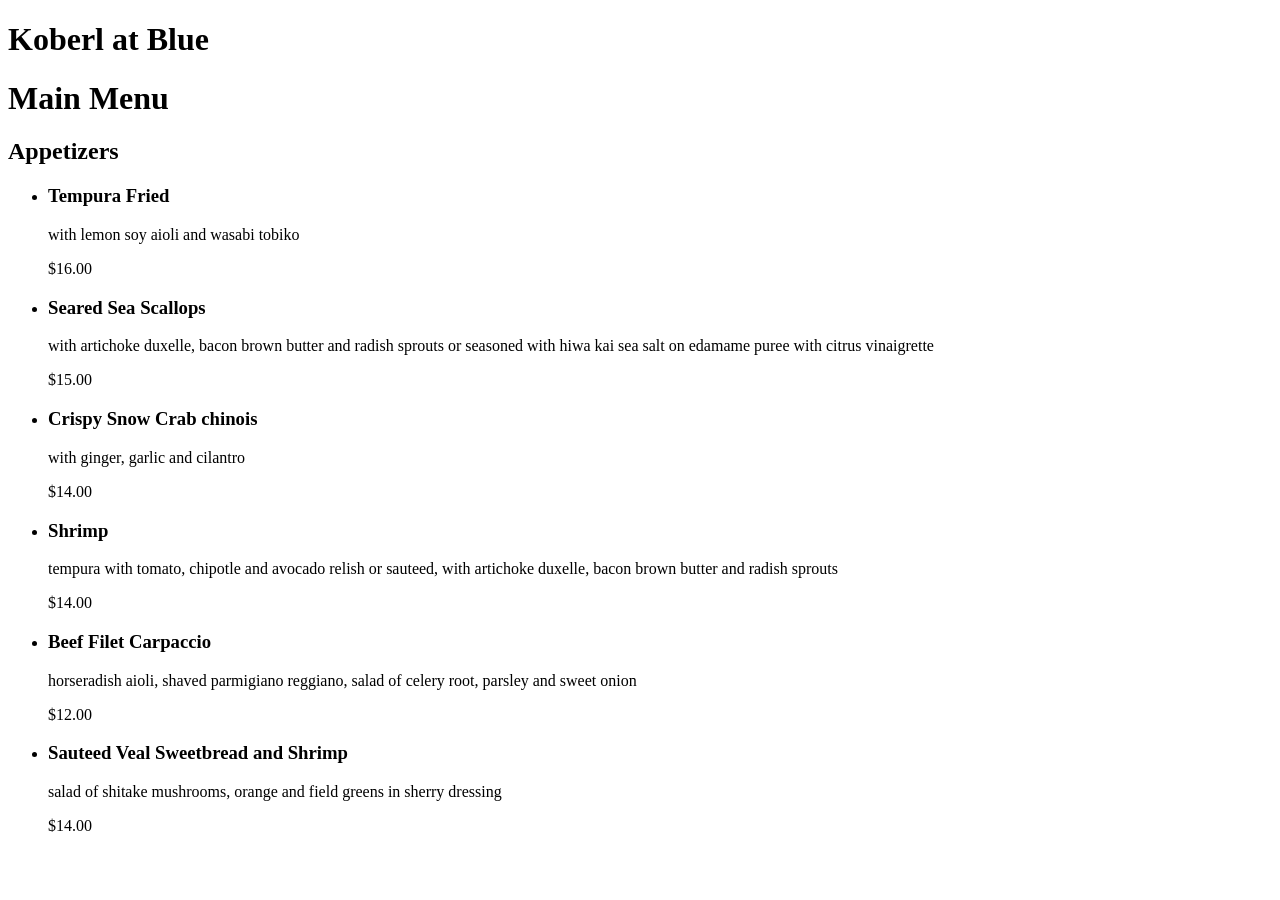
==== grc338/restaurantmenu/index.html @ 671f9598 "Add main menu HTML for Koberl at Blue This file contains the main menu for Koberl at Blue, including" ====
<!doctype html>  
    <html lang="en">  
        <head>  
                <meta charset="UTF-8" />  
                <meta name="viewport" content="width=device-width, initial-scale=1" />  
                <meta http-equiv="Cache-Control" content="no-cache, no-store, must-revalidate" />  
                <meta http-equiv="Pragma" content="no-cache" />  
                <meta http-equiv="Expires" content="0" />  
                <title>Koberl at Blue: Main Menu</title>  
        </head>  
        <body>  
            <h1>Koberl at Blue </h1>  
            <h1>Main Menu</h1>
            <h2>Appetizers</h2>
            <ul>
                <li>
                    <h3>Tempura Fried</h3>
                    <p>with lemon soy aioli and wasabi tobiko</p>
                    <p>$16.00</p>
                </li>
                 <li>
                    <h3>Seared Sea Scallops</h3>
                    <p>with artichoke duxelle, bacon brown butter
                        and radish sprouts or seasoned with hiwa
                        kai sea salt on edamame puree with citrus
                        vinaigrette</p>
                    <p>$15.00</p>
                </li>
                 <li>
                    <h3>Crispy Snow Crab chinois</h3>
                    <p>with ginger, garlic and cilantro</p>
                    <p>$14.00</p>
                </li>
                 <li>
                    <h3>Shrimp</h3>
                    <p>tempura with tomato, chipotle and avocado
                        relish or sauteed, with artichoke duxelle,
                         bacon brown butter and radish sprouts</p>
                    <p>$14.00</p>
                </li>
                 <li>
                    <h3>Beef Filet Carpaccio</h3>
                    <p>horseradish aioli, shaved parmigiano reggiano,
                         salad of celery root, parsley
                          and sweet onion</p>
                    <p>$12.00</p>
                </li>
                 <li>
                    <h3>Sauteed Veal Sweetbread and Shrimp</h3>
                    <p>salad of shitake mushrooms,
                         orange and field greens in sherry dressing</p>
                    <p>$14.00</p>
                </li>
            </ul>
        </body>  
    </html>
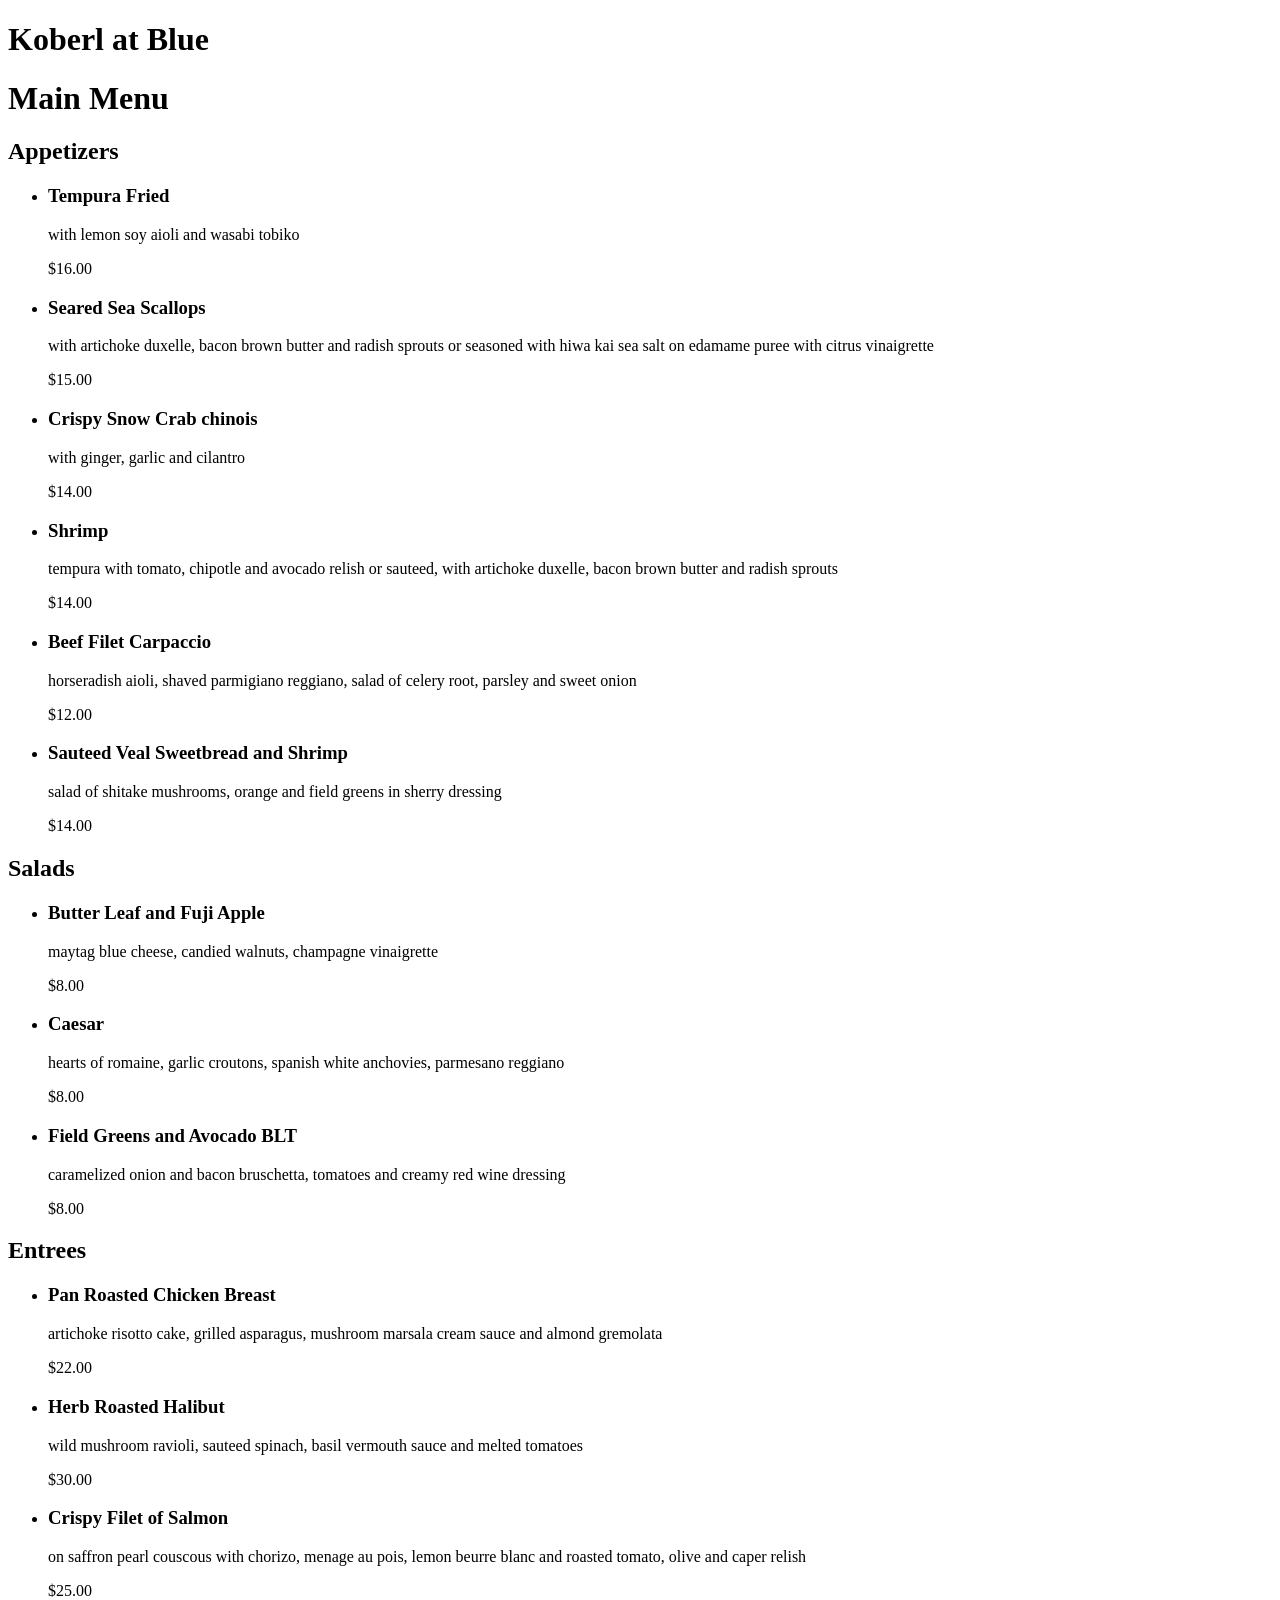
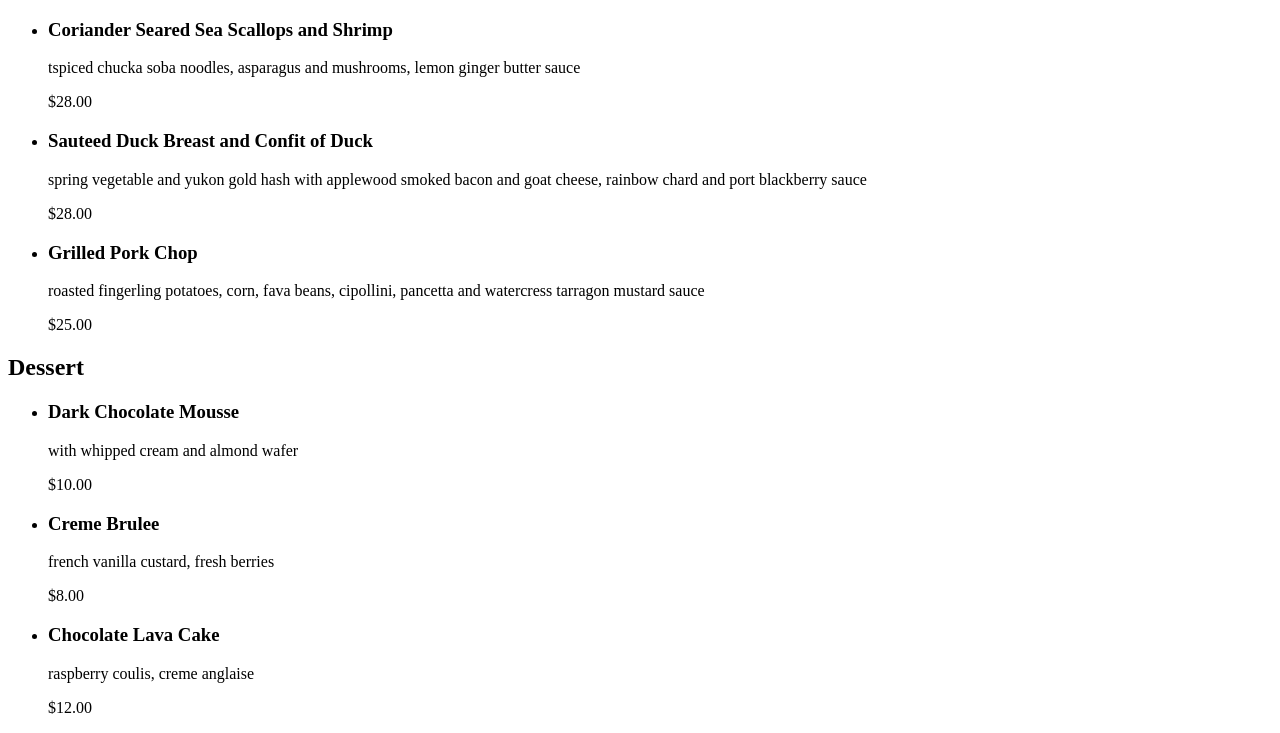
==== commit 47ba3c83: "Add salads and entrees to restaurant menu" ====
--- a/grc338/restaurantmenu/index.html
+++ b/grc338/restaurantmenu/index.html
@@ -52,5 +52,83 @@
                     <p>$14.00</p>
                 </li>
             </ul>
+            <h2>Salads</h2>
+            <ul>
+                <li>
+                    <h3>Butter Leaf and Fuji Apple</h3>
+                    <p>maytag blue cheese, candied walnuts,
+                         champagne vinaigrette</p>
+                    <p>$8.00</p>
+                </li>
+                 <li>
+                    <h3>Caesar</h3>
+                    <p>hearts of romaine, garlic croutons,
+                        spanish white anchovies, parmesano reggiano</p>
+                    <p>$8.00</p>
+                </li>
+                 <li>
+                    <h3>Field Greens and Avocado BLT</h3>
+                    <p>caramelized onion and bacon bruschetta,
+                         tomatoes and creamy red wine dressing</p>
+                    <p>$8.00</p>
+                </li>
+            </ul>
+            <h2>Entrees</h2>
+            <ul>
+                <li>
+                    <h3>Pan Roasted Chicken Breast</h3>
+                    <p>artichoke risotto cake, grilled asparagus,
+                         mushroom marsala cream sauce and almond gremolata</p>
+                    <p>$22.00</p>
+                </li>
+                 <li>
+                    <h3>Herb Roasted Halibut</h3>
+                    <p>wild mushroom ravioli,
+                         sauteed spinach, basil vermouth sauce and melted tomatoes</p>
+                    <p>$30.00</p>
+                </li>
+                 <li>
+                    <h3>Crispy Filet of Salmon</h3>
+                    <p>on saffron pearl couscous with chorizo, menage au pois,
+                         lemon beurre blanc and roasted tomato, olive and caper relish</p>
+                    <p>$25.00</p>
+                </li>
+                 <li>
+                    <h3>Coriander Seared Sea Scallops and Shrimp</h3>
+                    <p>tspiced chucka soba noodles,
+                         asparagus and mushrooms, lemon ginger butter sauce</p>
+                    <p>$28.00</p>
+                </li>
+                 <li>
+                    <h3>Sauteed Duck Breast and Confit of Duck</h3>
+                    <p>spring vegetable and yukon gold hash with applewood smoked bacon and goat cheese,
+                         rainbow chard and port blackberry sauce</p>
+                    <p>$28.00</p>
+                </li>
+                 <li>
+                    <h3>Grilled Pork Chop</h3>
+                    <p>roasted fingerling potatoes, corn, fava beans,
+                         cipollini, pancetta and watercress tarragon mustard sauce</p>
+                    <p>$25.00</p>
+                </li>
+            </ul>
+            <h2>Dessert</h2>
+            <ul>
+                <li>
+                    <h3>Dark Chocolate Mousse</h3>
+                    <p>with whipped cream and almond wafer</p>
+                    <p>$10.00</p>
+                </li>
+                 <li>
+                    <h3>Creme Brulee</h3>
+                    <p>french vanilla custard, fresh berries</p>
+                    <p>$8.00</p>
+                </li>
+                 <li>
+                    <h3>Chocolate Lava Cake</h3>
+                    <p>raspberry coulis, creme anglaise</p>
+                    <p>$12.00</p>
+                </li>
+            </ul> 
         </body>  
     </html>
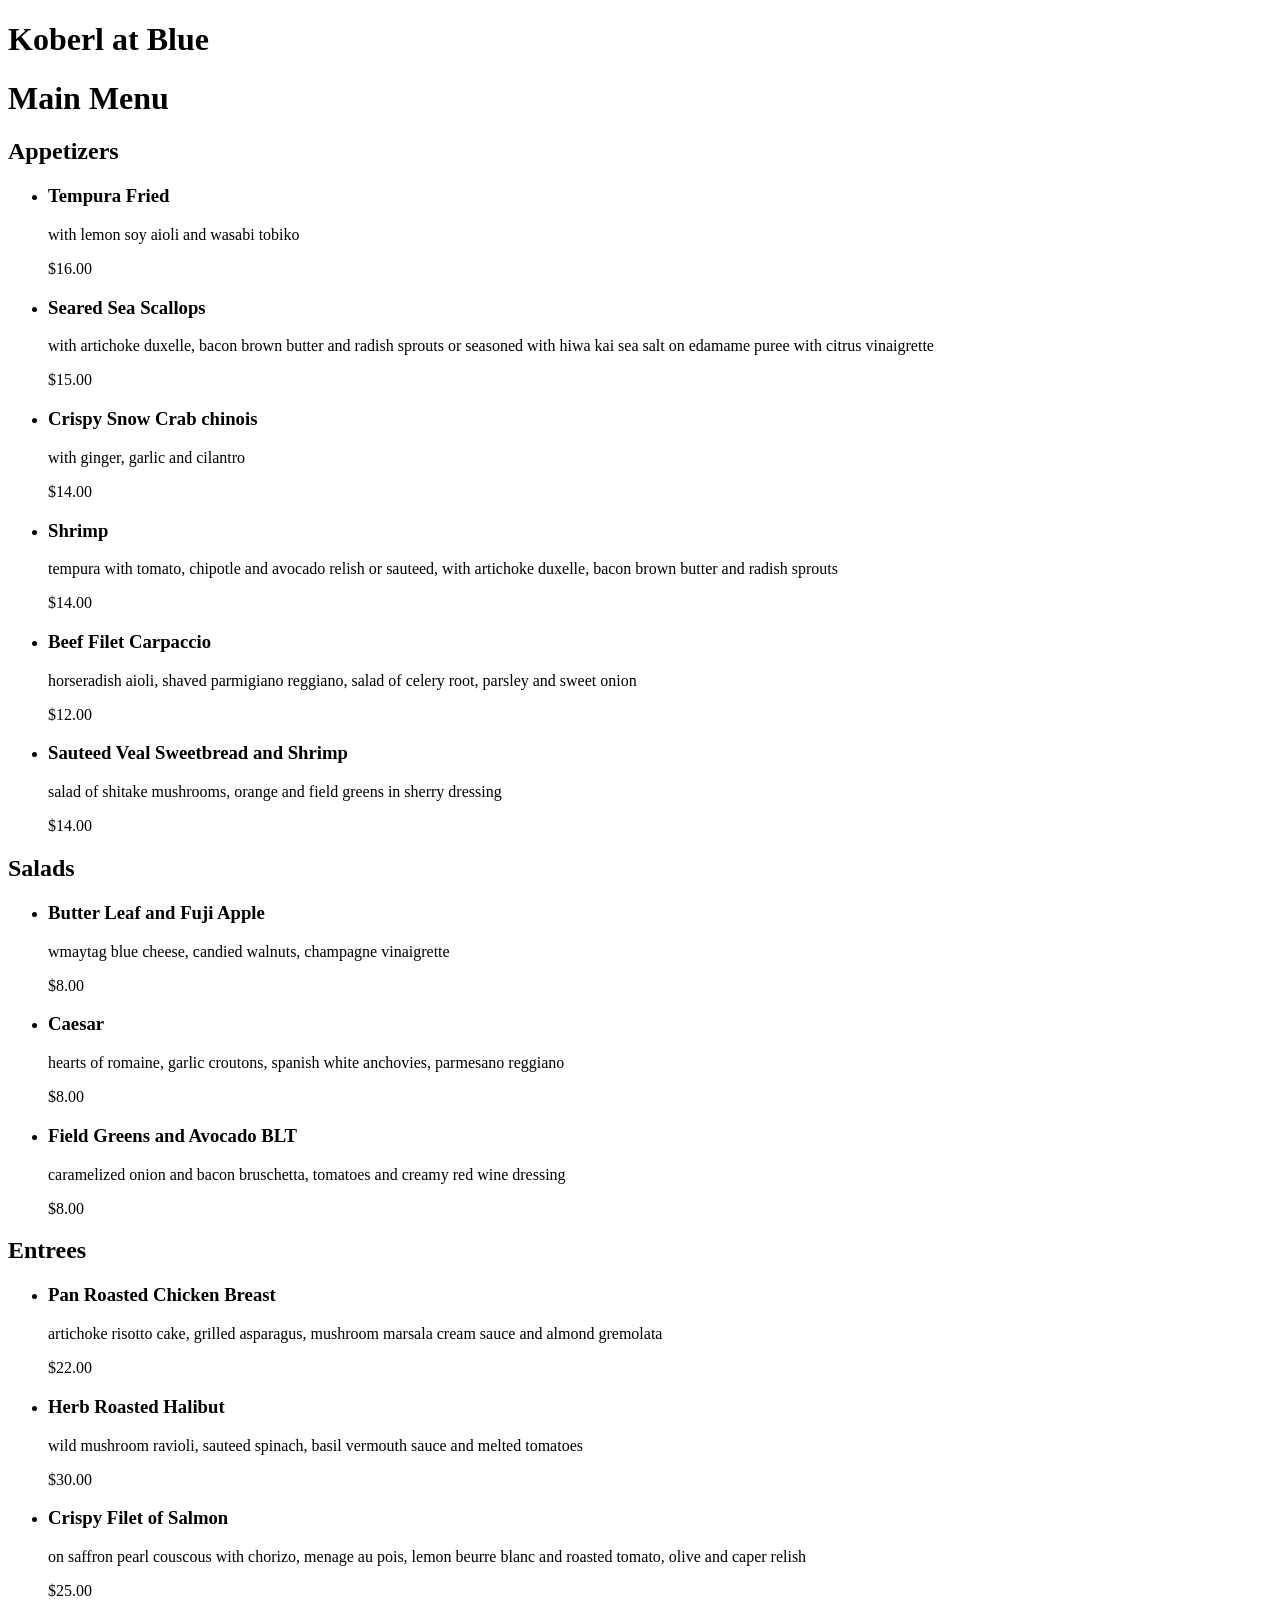
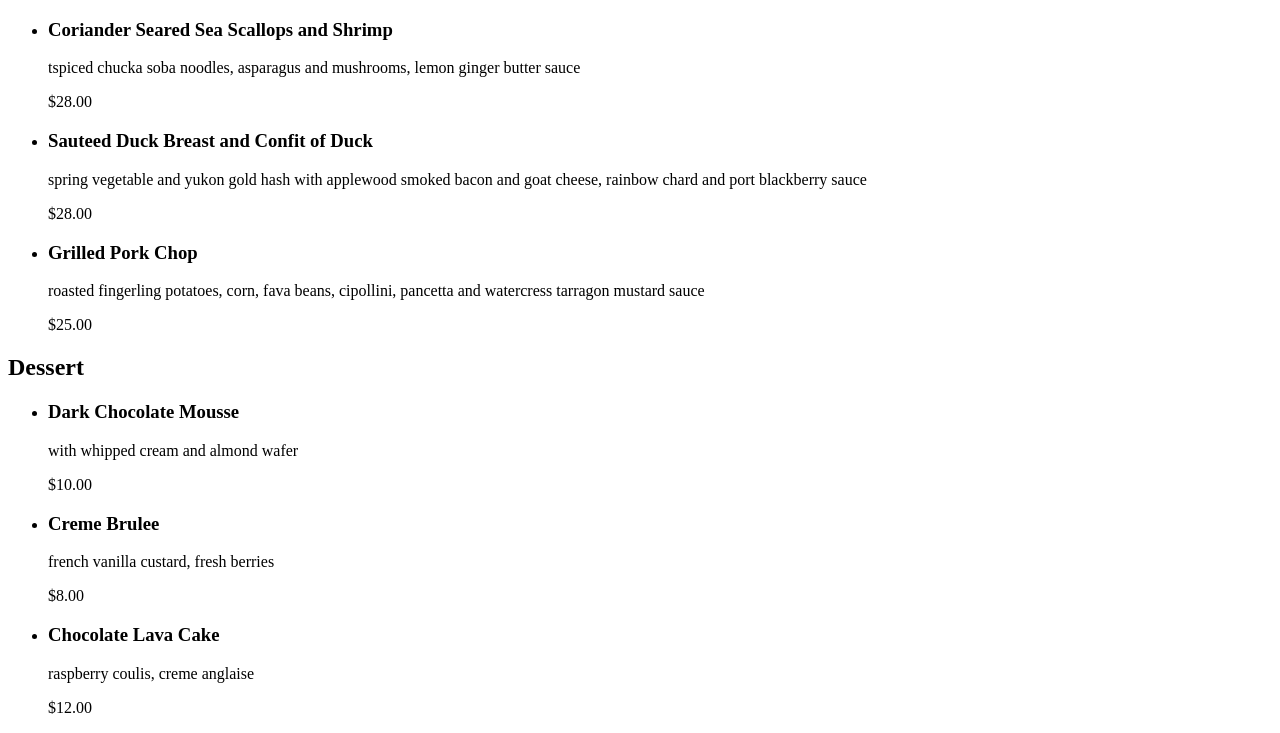
==== commit 91293049: "Update index.html" ====
--- a/grc338/restaurantmenu/index.html
+++ b/grc338/restaurantmenu/index.html
@@ -1,134 +1,147 @@
 <!doctype html>  
-    <html lang="en">  
-        <head>  
-                <meta charset="UTF-8" />  
-                <meta name="viewport" content="width=device-width, initial-scale=1" />  
-                <meta http-equiv="Cache-Control" content="no-cache, no-store, must-revalidate" />  
-                <meta http-equiv="Pragma" content="no-cache" />  
-                <meta http-equiv="Expires" content="0" />  
-                <title>Koberl at Blue: Main Menu</title>  
-        </head>  
-        <body>  
-            <h1>Koberl at Blue </h1>  
-            <h1>Main Menu</h1>
-            <h2>Appetizers</h2>
-            <ul>
-                <li>
-                    <h3>Tempura Fried</h3>
-                    <p>with lemon soy aioli and wasabi tobiko</p>
-                    <p>$16.00</p>
-                </li>
-                 <li>
-                    <h3>Seared Sea Scallops</h3>
-                    <p>with artichoke duxelle, bacon brown butter
-                        and radish sprouts or seasoned with hiwa
-                        kai sea salt on edamame puree with citrus
-                        vinaigrette</p>
-                    <p>$15.00</p>
-                </li>
-                 <li>
-                    <h3>Crispy Snow Crab chinois</h3>
-                    <p>with ginger, garlic and cilantro</p>
-                    <p>$14.00</p>
-                </li>
-                 <li>
-                    <h3>Shrimp</h3>
-                    <p>tempura with tomato, chipotle and avocado
-                        relish or sauteed, with artichoke duxelle,
-                         bacon brown butter and radish sprouts</p>
-                    <p>$14.00</p>
-                </li>
-                 <li>
-                    <h3>Beef Filet Carpaccio</h3>
-                    <p>horseradish aioli, shaved parmigiano reggiano,
-                         salad of celery root, parsley
-                          and sweet onion</p>
-                    <p>$12.00</p>
-                </li>
-                 <li>
-                    <h3>Sauteed Veal Sweetbread and Shrimp</h3>
-                    <p>salad of shitake mushrooms,
-                         orange and field greens in sherry dressing</p>
-                    <p>$14.00</p>
-                </li>
-            </ul>
-            <h2>Salads</h2>
-            <ul>
-                <li>
-                    <h3>Butter Leaf and Fuji Apple</h3>
-                    <p>maytag blue cheese, candied walnuts,
-                         champagne vinaigrette</p>
-                    <p>$8.00</p>
-                </li>
-                 <li>
-                    <h3>Caesar</h3>
-                    <p>hearts of romaine, garlic croutons,
-                        spanish white anchovies, parmesano reggiano</p>
-                    <p>$8.00</p>
-                </li>
-                 <li>
-                    <h3>Field Greens and Avocado BLT</h3>
-                    <p>caramelized onion and bacon bruschetta,
-                         tomatoes and creamy red wine dressing</p>
-                    <p>$8.00</p>
-                </li>
-            </ul>
-            <h2>Entrees</h2>
-            <ul>
-                <li>
-                    <h3>Pan Roasted Chicken Breast</h3>
-                    <p>artichoke risotto cake, grilled asparagus,
-                         mushroom marsala cream sauce and almond gremolata</p>
-                    <p>$22.00</p>
-                </li>
-                 <li>
-                    <h3>Herb Roasted Halibut</h3>
-                    <p>wild mushroom ravioli,
-                         sauteed spinach, basil vermouth sauce and melted tomatoes</p>
-                    <p>$30.00</p>
-                </li>
-                 <li>
-                    <h3>Crispy Filet of Salmon</h3>
-                    <p>on saffron pearl couscous with chorizo, menage au pois,
-                         lemon beurre blanc and roasted tomato, olive and caper relish</p>
-                    <p>$25.00</p>
-                </li>
-                 <li>
-                    <h3>Coriander Seared Sea Scallops and Shrimp</h3>
-                    <p>tspiced chucka soba noodles,
-                         asparagus and mushrooms, lemon ginger butter sauce</p>
-                    <p>$28.00</p>
-                </li>
-                 <li>
-                    <h3>Sauteed Duck Breast and Confit of Duck</h3>
-                    <p>spring vegetable and yukon gold hash with applewood smoked bacon and goat cheese,
-                         rainbow chard and port blackberry sauce</p>
-                    <p>$28.00</p>
-                </li>
-                 <li>
-                    <h3>Grilled Pork Chop</h3>
-                    <p>roasted fingerling potatoes, corn, fava beans,
-                         cipollini, pancetta and watercress tarragon mustard sauce</p>
-                    <p>$25.00</p>
-                </li>
-            </ul>
-            <h2>Dessert</h2>
-            <ul>
-                <li>
-                    <h3>Dark Chocolate Mousse</h3>
-                    <p>with whipped cream and almond wafer</p>
-                    <p>$10.00</p>
-                </li>
-                 <li>
-                    <h3>Creme Brulee</h3>
-                    <p>french vanilla custard, fresh berries</p>
-                    <p>$8.00</p>
-                </li>
-                 <li>
-                    <h3>Chocolate Lava Cake</h3>
-                    <p>raspberry coulis, creme anglaise</p>
-                    <p>$12.00</p>
-                </li>
-            </ul> 
-        </body>  
-    </html>
+<html lang="en">
+   <head>
+      <meta charset="UTF-8" />
+      <meta name="viewport" content="width=device-width, initial-scale=1" />
+      <meta http-equiv="Cache-Control" content="no-cache, no-store, must-revalidate" />
+      <meta http-equiv="Pragma" content="no-cache" />
+      <meta http-equiv="Expires" content="0" />
+      <title>Koberl at Blue: Main Menu</title>
+   </head>
+   <body>
+      <h1>Koberl at Blue </h1>
+      <h1>Main Menu</h1>
+      <h2>Appetizers</h2>
+      <ul>
+         <li>
+            <h3>Tempura Fried</h3>
+            <p>with lemon soy aioli and wasabi tobiko</p>
+            <p>$16.00</p>
+         </li>
+         <li>
+            <h3>Seared Sea Scallops</h3>
+            <p>with artichoke duxelle, bacon brown butter
+               and radish sprouts or seasoned with hiwa
+               kai sea salt on edamame puree with citrus
+               vinaigrette
+            </p>
+            <p>$15.00</p>
+         </li>
+         <li>
+            <h3>Crispy Snow Crab chinois</h3>
+            <p>with ginger, garlic and cilantro</p>
+            <p>$14.00</p>
+         </li>
+         <li>
+            <h3>Shrimp</h3>
+            <p>tempura with tomato, chipotle and avocado
+               relish or sauteed, with artichoke duxelle,
+               bacon brown butter and radish sprouts
+            </p>
+            <p>$14.00</p>
+         </li>
+         <li>
+            <h3>Beef Filet Carpaccio</h3>
+            <p>horseradish aioli, shaved parmigiano reggiano,
+               salad of celery root, parsley
+               and sweet onion
+            </p>
+            <p>$12.00</p>
+         </li>
+         <li>
+            <h3>Sauteed Veal Sweetbread and Shrimp</h3>
+            <p>salad of shitake mushrooms,
+               orange and field greens in sherry dressing
+            </p>
+            <p>$14.00</p>
+         </li>
+      </ul>
+      <h2>Salads</h2>
+      <ul>
+         <li>
+            <h3>Butter Leaf and Fuji Apple</h3>
+            <p>wmaytag blue cheese, candied walnuts,
+               champagne vinaigrette
+            </p>
+            <p>$8.00</p>
+         </li>
+         <li>
+            <h3>Caesar</h3>
+            <p>hearts of romaine, garlic croutons,
+               spanish white anchovies, parmesano reggiano
+            </p>
+            <p>$8.00</p>
+         </li>
+         <li>
+            <h3>Field Greens and Avocado BLT</h3>
+            <p>caramelized onion and bacon bruschetta,
+               tomatoes and creamy red wine dressing
+            </p>
+            <p>$8.00</p>
+         </li>
+      </ul>
+      <h2>Entrees</h2>
+      <ul>
+         <li>
+            <h3>Pan Roasted Chicken Breast</h3>
+            <p>artichoke risotto cake, grilled asparagus,
+               mushroom marsala cream sauce and almond gremolata
+            </p>
+            <p>$22.00</p>
+         </li>
+         <li>
+            <h3>Herb Roasted Halibut</h3>
+            <p>wild mushroom ravioli,
+               sauteed spinach, basil vermouth sauce and melted tomatoes
+            </p>
+            <p>$30.00</p>
+         </li>
+         <li>
+            <h3>Crispy Filet of Salmon</h3>
+            <p>on saffron pearl couscous with chorizo, menage au pois,
+               lemon beurre blanc and roasted tomato, olive and caper relish
+            </p>
+            <p>$25.00</p>
+         </li>
+         <li>
+            <h3>Coriander Seared Sea Scallops and Shrimp</h3>
+            <p>tspiced chucka soba noodles,
+               asparagus and mushrooms, lemon ginger butter sauce
+            </p>
+            <p>$28.00</p>
+         </li>
+         <li>
+            <h3>Sauteed Duck Breast and Confit of Duck</h3>
+            <p>spring vegetable and yukon gold hash with applewood smoked bacon and goat cheese,
+               rainbow chard and port blackberry sauce
+            </p>
+            <p>$28.00</p>
+         </li>
+         <li>
+            <h3>Grilled Pork Chop</h3>
+            <p>roasted fingerling potatoes, corn, fava beans,
+               cipollini, pancetta and watercress tarragon mustard sauce
+            </p>
+            <p>$25.00</p>
+         </li>
+      </ul>
+      <h2>Dessert</h2>
+      <ul>
+         <li>
+            <h3>Dark Chocolate Mousse</h3>
+            <p>with whipped cream and almond wafer</p>
+            <p>$10.00</p>
+         </li>
+         <li>
+            <h3>Creme Brulee</h3>
+            <p>french vanilla custard, fresh berries</p>
+            <p>$8.00</p>
+         </li>
+         <li>
+            <h3>Chocolate Lava Cake</h3>
+            <p>raspberry coulis, creme anglaise</p>
+            <p>$12.00</p>
+         </li>
+      </ul>
+   </body>
+</html>
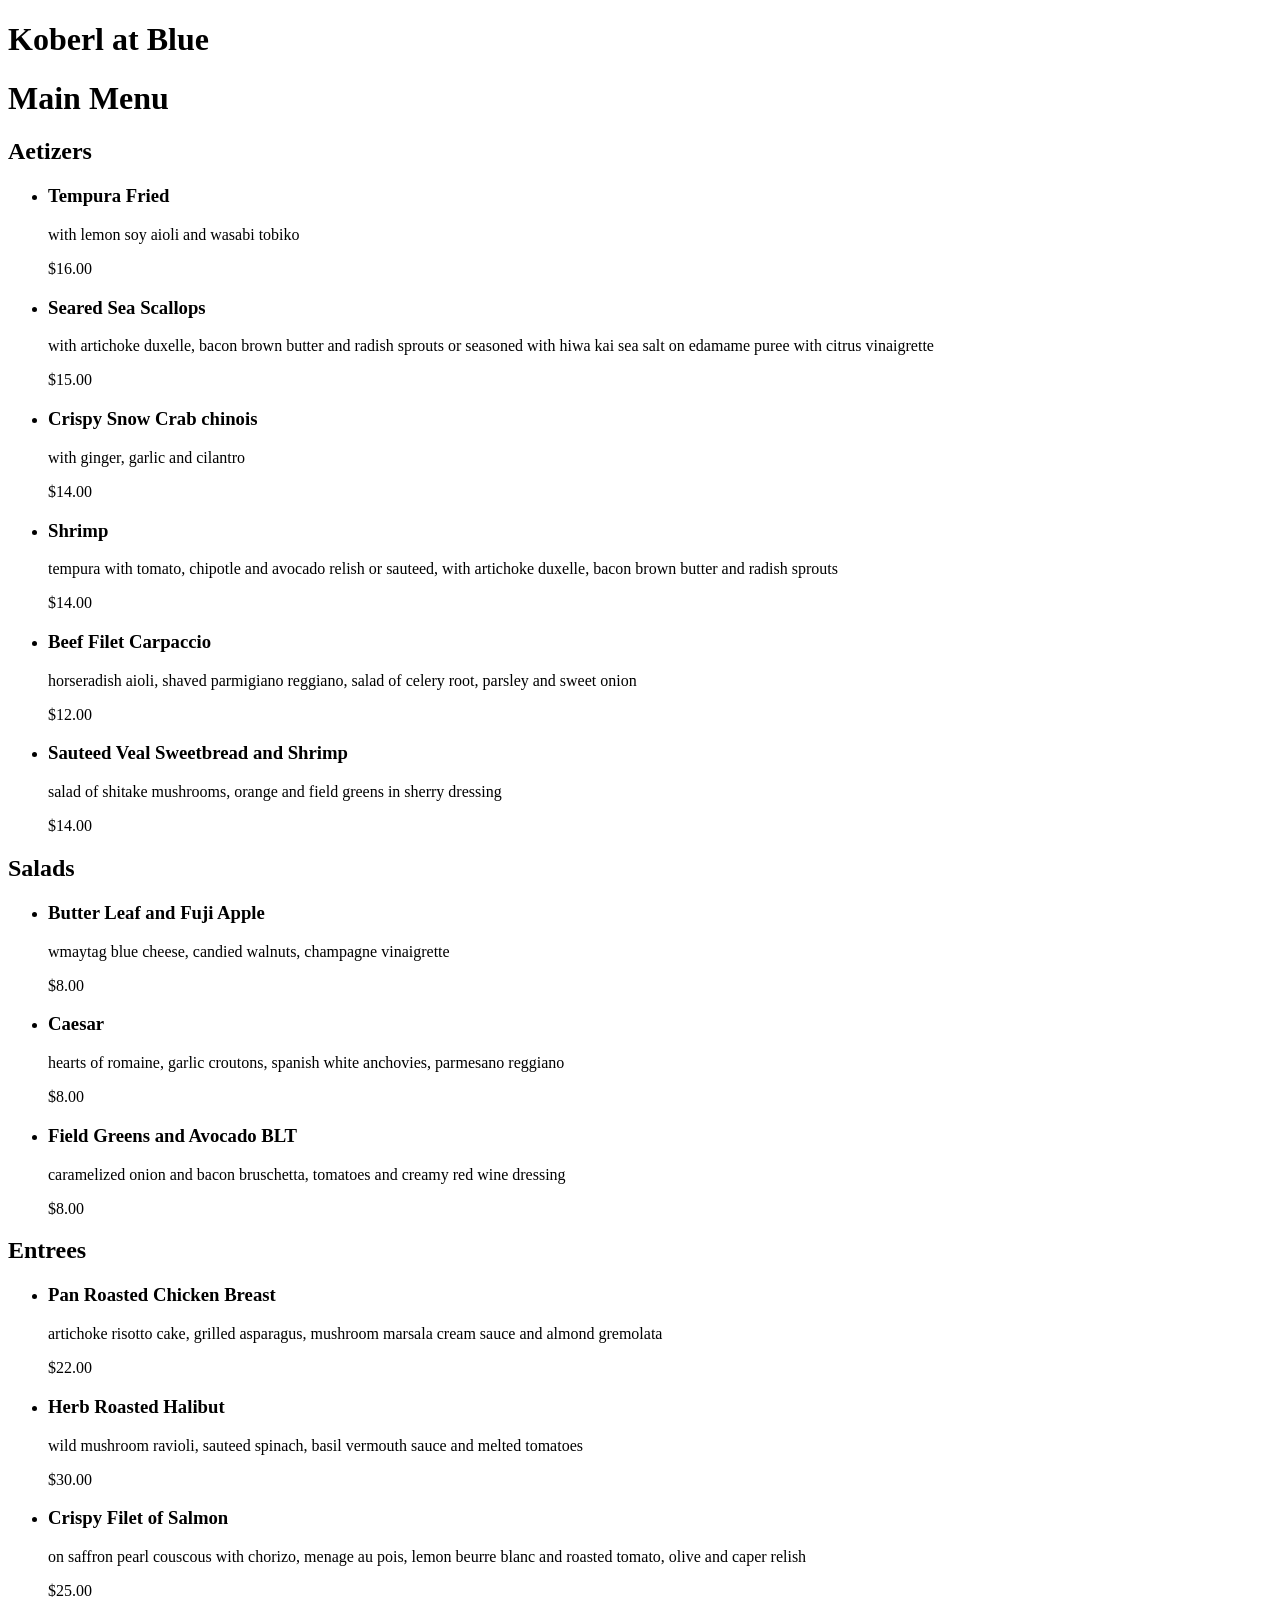
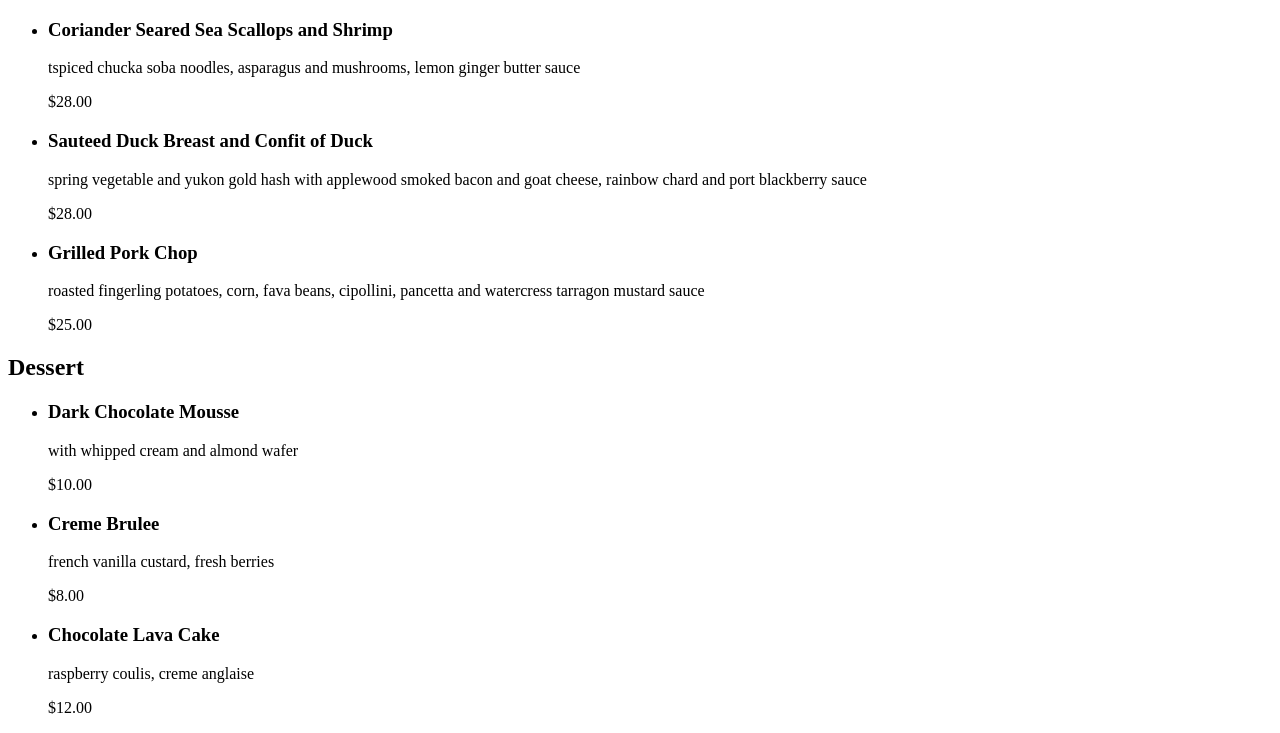
==== commit 7c91945c: "Fix typo in appetizers heading" ====
--- a/grc338/restaurantmenu/index.html
+++ b/grc338/restaurantmenu/index.html
@@ -11,7 +11,7 @@
    <body>
       <h1>Koberl at Blue </h1>
       <h1>Main Menu</h1>
-      <h2>Appetizers</h2>
+      <h2>Aetizers</h2>
       <ul>
          <li>
             <h3>Tempura Fried</h3>
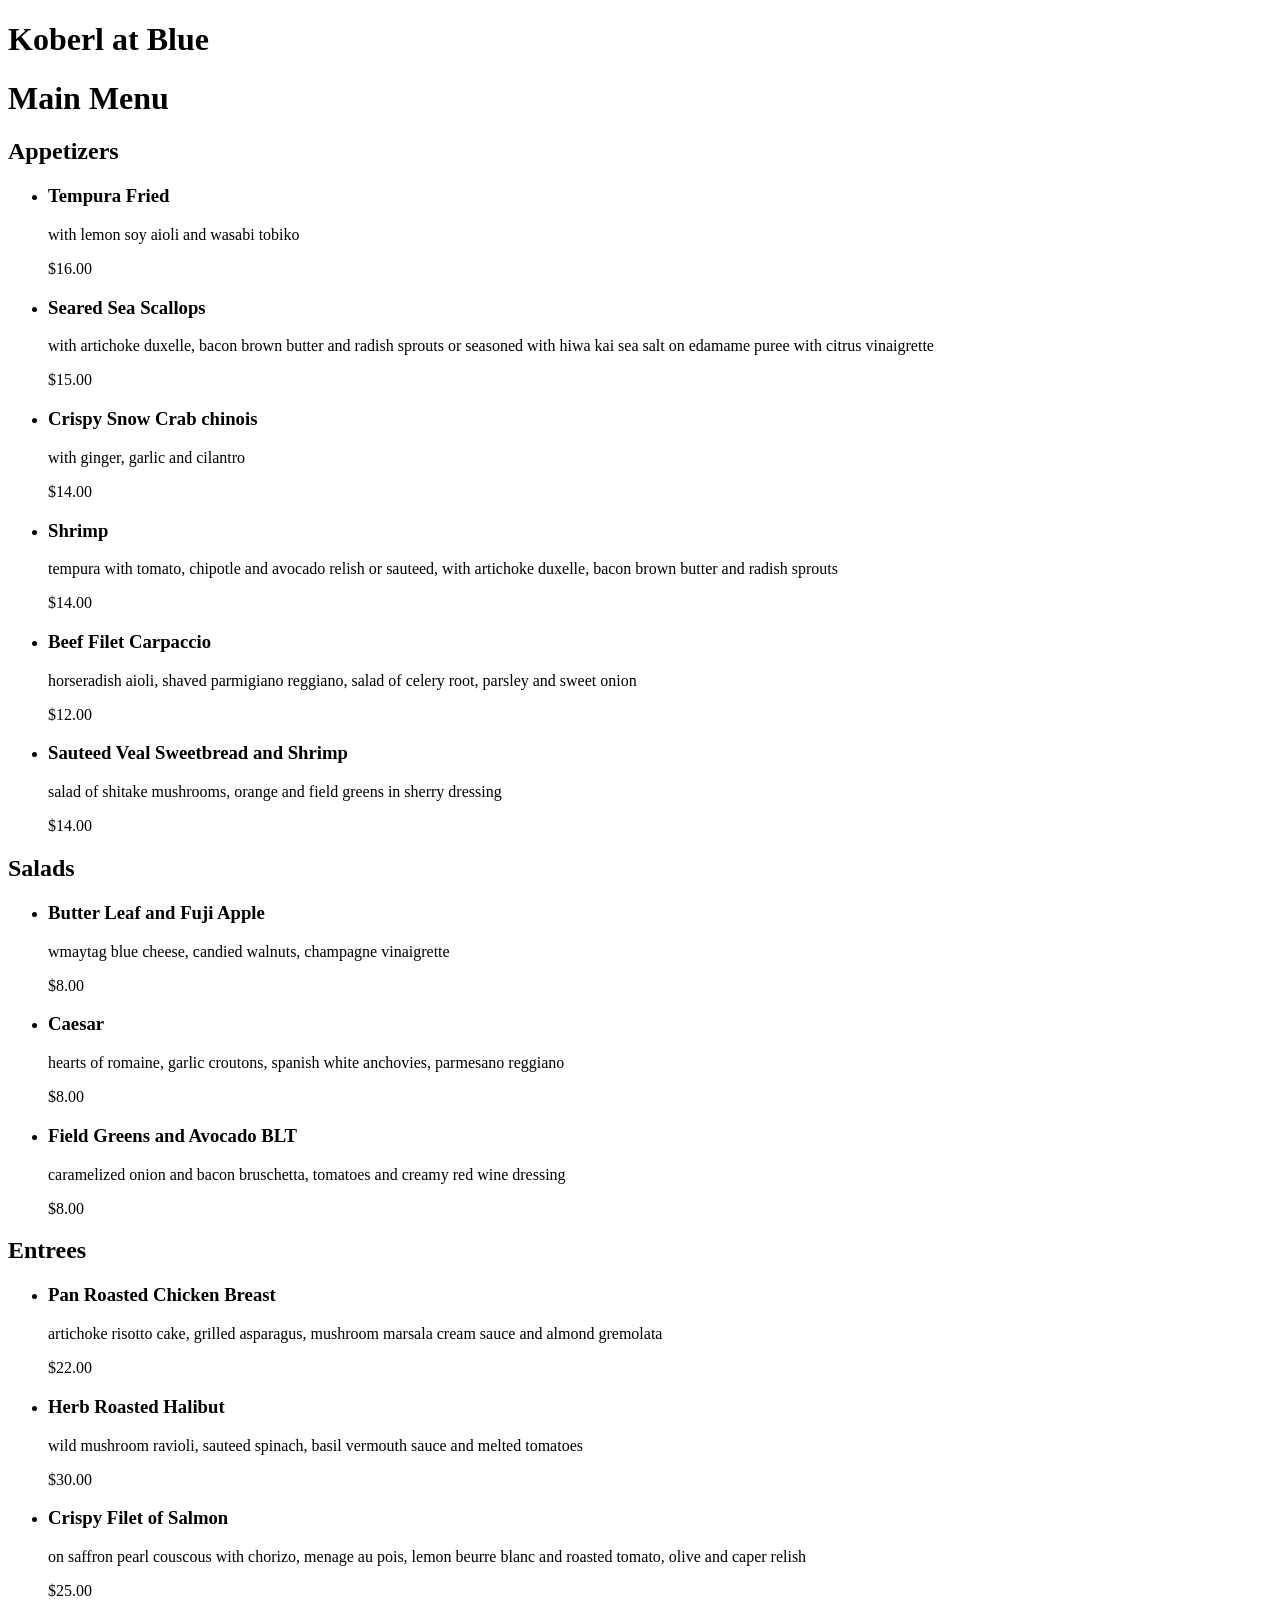
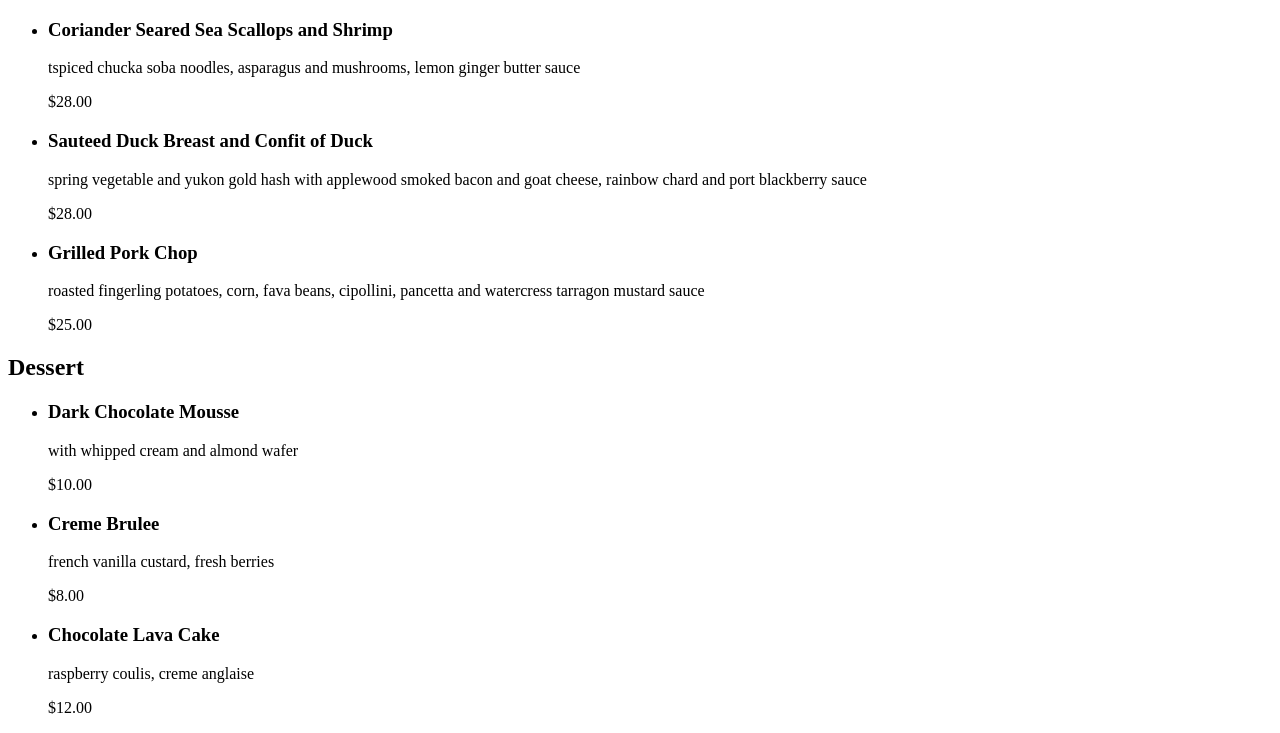
==== commit f7d2b561: "Fix typo in menu header from 'Aetizers' to 'Appetizers'" ====
--- a/grc338/restaurantmenu/index.html
+++ b/grc338/restaurantmenu/index.html
@@ -11,7 +11,7 @@
    <body>
       <h1>Koberl at Blue </h1>
       <h1>Main Menu</h1>
-      <h2>Aetizers</h2>
+      <h2>Appetizers</h2>
       <ul>
          <li>
             <h3>Tempura Fried</h3>
